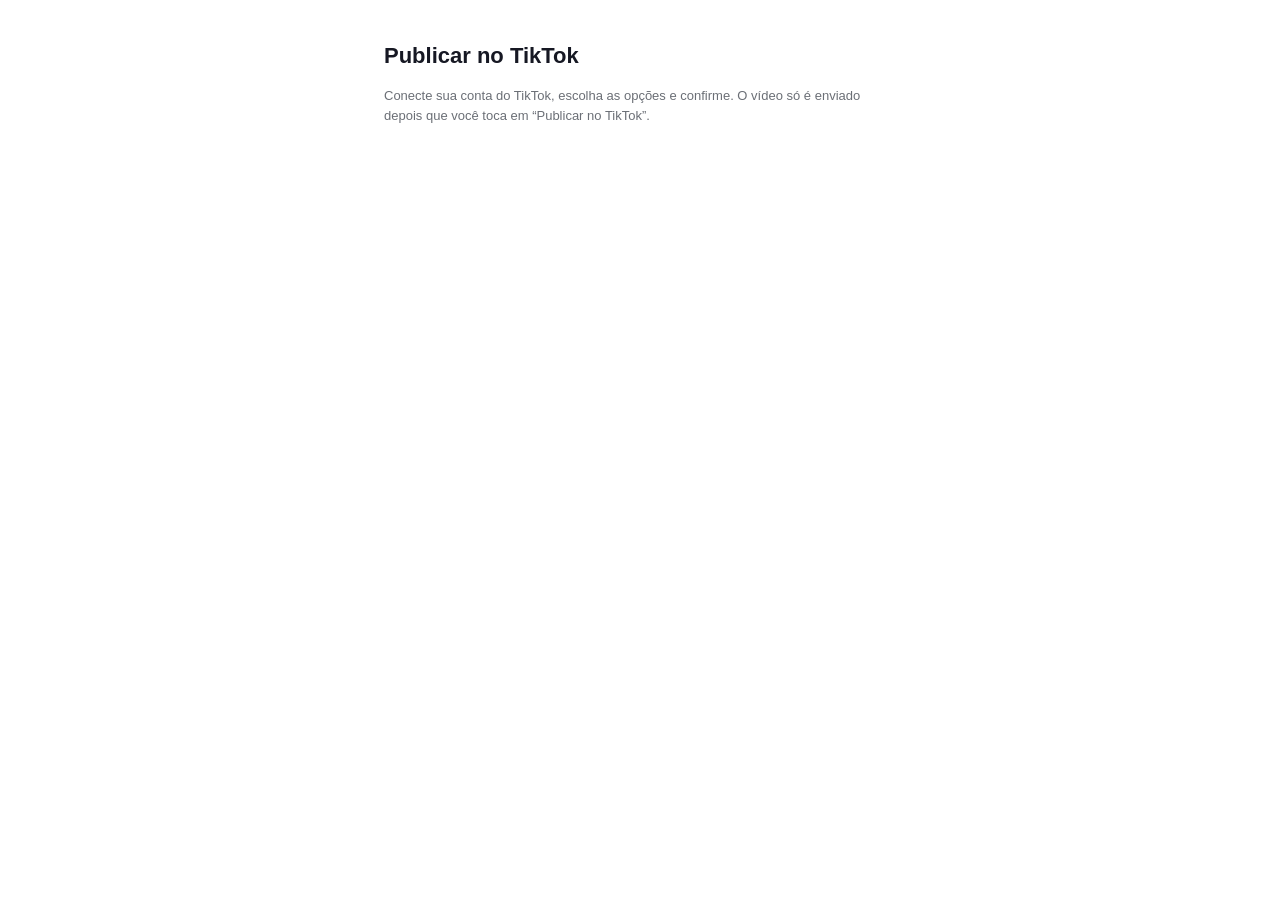
==== app/web/export.html @ c32766de "Fan-out multi-plataforma (YouTube + TikTok) + UI web do TikTok - Servidor vira unico dono dos tokens" ====
<!DOCTYPE html>
<html lang="pt-BR">
<head>
<meta charset="UTF-8">
<meta name="viewport" content="width=device-width, initial-scale=1.0">
<title>Publicar no TikTok — @pedrorochadm1</title>
<style>
  :root { --fg:#161823; --muted:#6b6f76; --line:#e3e5e8; --accent:#fe2c55; --ok:#0a0; }
  * { box-sizing: border-box; }
  body { font-family: -apple-system, Segoe UI, Roboto, Helvetica, Arial, sans-serif;
         color: var(--fg); max-width: 560px; margin: 0 auto; padding: 24px; line-height: 1.5; }
  h1 { font-size: 22px; }
  .card { border: 1px solid var(--line); border-radius: 12px; padding: 20px; margin-top: 16px; }
  label { display: block; font-weight: 600; margin: 14px 0 6px; }
  select, textarea, input[type=file] { width: 100%; padding: 10px; border: 1px solid var(--line);
         border-radius: 8px; font: inherit; }
  .check { display: flex; align-items: center; gap: 8px; font-weight: 400; margin: 8px 0; }
  .check.disabled { opacity: .45; }
  .muted { color: var(--muted); font-size: 13px; }
  .btn { background: var(--accent); color: #fff; border: 0; border-radius: 8px; padding: 12px 18px;
         font-size: 16px; font-weight: 600; cursor: pointer; width: 100%; margin-top: 16px; }
  .btn:disabled { background: #f1a9b8; cursor: not-allowed; }
  .btn.ghost { background: #161823; }
  video { width: 100%; border-radius: 8px; margin-top: 8px; background: #000; }
  .hidden { display: none; }
  .legal { font-size: 12px; color: var(--muted); margin-top: 14px; }
  a { color: var(--accent); }
  #status { margin-top: 14px; font-weight: 600; }
</style>
</head>
<body>
  <h1>Publicar no TikTok</h1>
  <p class="muted">Conecte sua conta do TikTok, escolha as opções e confirme. O vídeo só é
  enviado depois que você toca em “Publicar no TikTok”.</p>

  <!-- Não conectado -->
  <div id="login-box" class="card hidden">
    <p>Você precisa conectar sua conta do TikTok para publicar.</p>
    <a href="/tiktok/login"><button class="btn">Conectar conta do TikTok</button></a>
  </div>

  <!-- Conectado -->
  <div id="form-box" class="card hidden">
    <p>Publicando na conta: <strong id="nickname"></strong>
       <button class="btn ghost" id="logout" style="width:auto;padding:6px 12px;font-size:13px;float:right;margin:0;">Sair</button></p>

    <label for="video">Vídeo</label>
    <input type="file" id="video" accept="video/mp4,video/quicktime">
    <video id="preview" class="hidden" controls></video>

    <label for="caption">Legenda</label>
    <textarea id="caption" rows="3" maxlength="2200" placeholder="Escreva a legenda (hashtags e @ são reconhecidos)"></textarea>

    <!-- Privacidade: SEM valor padrão, opções vindas do creator_info -->
    <label for="privacy">Quem pode ver este vídeo</label>
    <select id="privacy">
      <option value="" disabled selected>Selecione…</option>
    </select>

    <!-- Interações: nenhuma marcada por padrão; greyed se desabilitada na conta -->
    <label>Permitir</label>
    <div class="check" id="row-comment"><input type="checkbox" id="allow_comment"><span>Comentários</span></div>
    <div class="check" id="row-duet"><input type="checkbox" id="allow_duet"><span>Duet</span></div>
    <div class="check" id="row-stitch"><input type="checkbox" id="allow_stitch"><span>Stitch</span></div>

    <!-- Disclosure de conteúdo comercial: desligado por padrão -->
    <label>Divulgar conteúdo comercial</label>
    <div class="check"><input type="checkbox" id="commercial"><span>Este vídeo promove uma marca, produto ou serviço</span></div>
    <div id="commercial-opts" class="hidden" style="padding-left:8px;">
      <div class="check"><input type="checkbox" id="your_brand"><span>Sua marca (rotulado como “Conteúdo promocional”)</span></div>
      <div class="check"><input type="checkbox" id="branded_content"><span>Conteúdo de marca / parceria paga (rotulado como “Parceria paga”)</span></div>
      <p class="muted" id="branded-note"></p>
    </div>

    <p class="legal" id="compliance">Ao publicar, você concorda com a
      <a href="https://www.tiktok.com/legal/page/global/music-usage-confirmation/en" target="_blank">Confirmação de Uso de Música do TikTok</a>.</p>

    <button class="btn" id="publish" disabled>Publicar no TikTok</button>
    <div id="status"></div>

    <p class="legal"><a href="/privacy" target="_blank">Política de Privacidade</a> ·
       <a href="/terms" target="_blank">Termos de Uso</a></p>
  </div>

<script>
let CI = null;

async function load() {
  const r = await fetch('/tiktok/creator-info');
  const d = await r.json();
  if (!d.logged_in) { show('login-box'); return; }
  CI = d;
  show('form-box');
  document.getElementById('nickname').textContent = d.creator_nickname || '(sua conta)';

  // privacidade (sem default)
  const sel = document.getElementById('privacy');
  const labels = { PUBLIC_TO_EVERYONE:'Todos', MUTUAL_FOLLOW_FRIENDS:'Amigos', FOLLOWER_OF_CREATOR:'Seguidores', SELF_ONLY:'Só eu (privado)' };
  (d.privacy_level_options || []).forEach(o => {
    const opt = document.createElement('option');
    opt.value = o; opt.textContent = labels[o] || o;
    sel.appendChild(opt);
  });

  // interações desabilitadas na conta → greyed + travadas
  greyIfDisabled('comment', d.comment_disabled);
  greyIfDisabled('duet', d.duet_disabled);
  greyIfDisabled('stitch', d.stitch_disabled);
}

function greyIfDisabled(name, disabled) {
  if (!disabled) return;
  const row = document.getElementById('row-' + name);
  const cb = document.getElementById('allow_' + name);
  cb.checked = false; cb.disabled = true;
  row.classList.add('disabled');
}

function show(id) {
  ['login-box','form-box'].forEach(x => document.getElementById(x).classList.toggle('hidden', x !== id));
}

const $ = id => document.getElementById(id);

$('video').addEventListener('change', e => {
  const f = e.target.files[0];
  const v = $('preview');
  if (f) { v.src = URL.createObjectURL(f); v.classList.remove('hidden'); }
  validate();
});

$('commercial').addEventListener('change', e => {
  $('commercial-opts').classList.toggle('hidden', !e.target.checked);
  if (!e.target.checked) { $('your_brand').checked = false; $('branded_content').checked = false; }
  applyBrandedRules(); validate();
});
['privacy','branded_content','your_brand'].forEach(id => $(id).addEventListener('change', () => { applyBrandedRules(); validate(); }));

function applyBrandedRules() {
  const branded = $('commercial').checked && $('branded_content').checked;
  const sel = $('privacy');
  // Conteúdo de marca não pode ser privado: trava SELF_ONLY
  [...sel.options].forEach(o => { if (o.value === 'SELF_ONLY') o.disabled = branded; });
  if (branded && sel.value === 'SELF_ONLY') sel.value = '';
  $('branded-note').textContent = branded ? 'Conteúdo de marca não pode ser privado.' : '';
  // texto de compliance
  $('compliance').innerHTML = branded
    ? 'Ao publicar, você concorda com a <a href="https://www.tiktok.com/legal/page/global/music-usage-confirmation/en" target="_blank">Confirmação de Uso de Música</a> e a <a href="https://www.tiktok.com/legal/page/global/bc-policy/en" target="_blank">Política de Conteúdo de Marca</a> do TikTok.'
    : 'Ao publicar, você concorda com a <a href="https://www.tiktok.com/legal/page/global/music-usage-confirmation/en" target="_blank">Confirmação de Uso de Música do TikTok</a>.';
}

function validate() {
  const hasVideo = $('video').files.length > 0;
  const hasPrivacy = !!$('privacy').value;
  const commercialOk = !$('commercial').checked || $('your_brand').checked || $('branded_content').checked;
  $('publish').disabled = !(hasVideo && hasPrivacy && commercialOk);
}

$('logout').addEventListener('click', async () => { await fetch('/tiktok/logout', {method:'POST'}); location.reload(); });

$('publish').addEventListener('click', async () => {
  $('publish').disabled = true;
  $('status').textContent = '⏳ Enviando…';
  const fd = new FormData();
  fd.append('video', $('video').files[0]);
  fd.append('caption', $('caption').value);
  fd.append('privacy_level', $('privacy').value);
  fd.append('allow_comment', $('allow_comment').checked);
  fd.append('allow_duet', $('allow_duet').checked);
  fd.append('allow_stitch', $('allow_stitch').checked);
  fd.append('commercial', $('commercial').checked);
  fd.append('your_brand', $('your_brand').checked);
  fd.append('branded_content', $('branded_content').checked);

  const r = await fetch('/tiktok/publish', { method:'POST', body: fd });
  if (!r.ok) { $('status').textContent = '❌ ' + (await r.json()).detail; $('publish').disabled = false; return; }
  const { publish_id } = await r.json();
  $('status').textContent = '⏳ Processando no TikTok… pode levar alguns minutos.';
  poll(publish_id, 40);
});

async function poll(id, left) {
  if (left <= 0) { $('status').textContent = 'ℹ️ Ainda processando. Confira no app do TikTok.'; return; }
  const r = await fetch('/tiktok/status/' + id);
  const d = await r.json();
  if (d.status === 'PUBLISH_COMPLETE') { $('status').textContent = '✅ Publicado no TikTok!'; return; }
  if (d.status === 'FAILED') { $('status').textContent = '❌ Falhou: ' + (d.fail_reason || ''); $('publish').disabled = false; return; }
  setTimeout(() => poll(id, left - 1), 4000);
}

load();
</script>
</body>
</html>
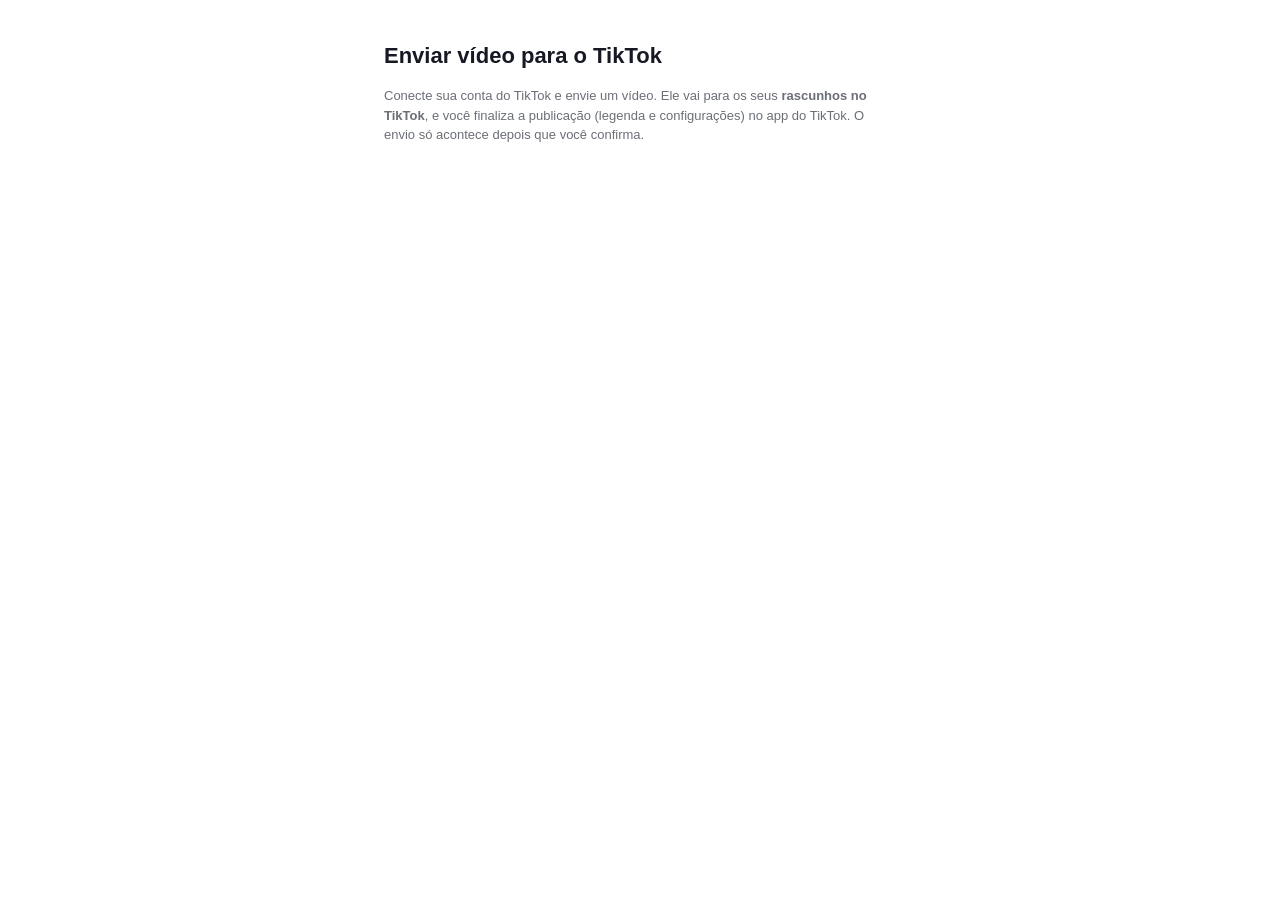
==== commit 923f9c1e: "UI /app alinhada ao modo rascunho (video.upload) - Pagina /app agora mostra o fluxo de enviar pra ra" ====
--- a/app/web/export.html
+++ b/app/web/export.html
@@ -3,19 +3,16 @@
 <head>
 <meta charset="UTF-8">
 <meta name="viewport" content="width=device-width, initial-scale=1.0">
-<title>Publicar no TikTok — @pedrorochadm1</title>
+<title>Enviar vídeo para o TikTok — Publicador</title>
 <style>
-  :root { --fg:#161823; --muted:#6b6f76; --line:#e3e5e8; --accent:#fe2c55; --ok:#0a0; }
+  :root { --fg:#161823; --muted:#6b6f76; --line:#e3e5e8; --accent:#fe2c55; }
   * { box-sizing: border-box; }
   body { font-family: -apple-system, Segoe UI, Roboto, Helvetica, Arial, sans-serif;
          color: var(--fg); max-width: 560px; margin: 0 auto; padding: 24px; line-height: 1.5; }
   h1 { font-size: 22px; }
   .card { border: 1px solid var(--line); border-radius: 12px; padding: 20px; margin-top: 16px; }
   label { display: block; font-weight: 600; margin: 14px 0 6px; }
-  select, textarea, input[type=file] { width: 100%; padding: 10px; border: 1px solid var(--line);
-         border-radius: 8px; font: inherit; }
-  .check { display: flex; align-items: center; gap: 8px; font-weight: 400; margin: 8px 0; }
-  .check.disabled { opacity: .45; }
+  input[type=file] { width: 100%; padding: 10px; border: 1px solid var(--line); border-radius: 8px; font: inherit; }
   .muted { color: var(--muted); font-size: 13px; }
   .btn { background: var(--accent); color: #fff; border: 0; border-radius: 8px; padding: 12px 18px;
          font-size: 16px; font-weight: 600; cursor: pointer; width: 100%; margin-top: 16px; }
@@ -29,161 +26,78 @@
 </style>
 </head>
 <body>
-  <h1>Publicar no TikTok</h1>
-  <p class="muted">Conecte sua conta do TikTok, escolha as opções e confirme. O vídeo só é
-  enviado depois que você toca em “Publicar no TikTok”.</p>
+  <h1>Enviar vídeo para o TikTok</h1>
+  <p class="muted">Conecte sua conta do TikTok e envie um vídeo. Ele vai para os seus
+  <strong>rascunhos no TikTok</strong>, e você finaliza a publicação (legenda e configurações)
+  no app do TikTok. O envio só acontece depois que você confirma.</p>
 
   <!-- Não conectado -->
   <div id="login-box" class="card hidden">
-    <p>Você precisa conectar sua conta do TikTok para publicar.</p>
+    <p>Conecte sua conta do TikTok para começar.</p>
     <a href="/tiktok/login"><button class="btn">Conectar conta do TikTok</button></a>
   </div>
 
   <!-- Conectado -->
   <div id="form-box" class="card hidden">
-    <p>Publicando na conta: <strong id="nickname"></strong>
+    <p>Conta conectada: <strong id="nickname"></strong>
        <button class="btn ghost" id="logout" style="width:auto;padding:6px 12px;font-size:13px;float:right;margin:0;">Sair</button></p>
 
     <label for="video">Vídeo</label>
     <input type="file" id="video" accept="video/mp4,video/quicktime">
     <video id="preview" class="hidden" controls></video>
 
-    <label for="caption">Legenda</label>
-    <textarea id="caption" rows="3" maxlength="2200" placeholder="Escreva a legenda (hashtags e @ são reconhecidos)"></textarea>
+    <p class="muted" style="margin-top:14px;">A legenda, a privacidade e as configurações do post
+    você define no app do TikTok ao finalizar o rascunho.</p>
 
-    <!-- Privacidade: SEM valor padrão, opções vindas do creator_info -->
-    <label for="privacy">Quem pode ver este vídeo</label>
-    <select id="privacy">
-      <option value="" disabled selected>Selecione…</option>
-    </select>
-
-    <!-- Interações: nenhuma marcada por padrão; greyed se desabilitada na conta -->
-    <label>Permitir</label>
-    <div class="check" id="row-comment"><input type="checkbox" id="allow_comment"><span>Comentários</span></div>
-    <div class="check" id="row-duet"><input type="checkbox" id="allow_duet"><span>Duet</span></div>
-    <div class="check" id="row-stitch"><input type="checkbox" id="allow_stitch"><span>Stitch</span></div>
-
-    <!-- Disclosure de conteúdo comercial: desligado por padrão -->
-    <label>Divulgar conteúdo comercial</label>
-    <div class="check"><input type="checkbox" id="commercial"><span>Este vídeo promove uma marca, produto ou serviço</span></div>
-    <div id="commercial-opts" class="hidden" style="padding-left:8px;">
-      <div class="check"><input type="checkbox" id="your_brand"><span>Sua marca (rotulado como “Conteúdo promocional”)</span></div>
-      <div class="check"><input type="checkbox" id="branded_content"><span>Conteúdo de marca / parceria paga (rotulado como “Parceria paga”)</span></div>
-      <p class="muted" id="branded-note"></p>
-    </div>
-
-    <p class="legal" id="compliance">Ao publicar, você concorda com a
-      <a href="https://www.tiktok.com/legal/page/global/music-usage-confirmation/en" target="_blank">Confirmação de Uso de Música do TikTok</a>.</p>
-
-    <button class="btn" id="publish" disabled>Publicar no TikTok</button>
+    <button class="btn" id="publish" disabled>Enviar para os rascunhos do TikTok</button>
     <div id="status"></div>
 
-    <p class="legal"><a href="/privacy" target="_blank">Política de Privacidade</a> ·
+    <p class="legal"><a href="/">Início</a> · <a href="/privacy" target="_blank">Política de Privacidade</a> ·
        <a href="/terms" target="_blank">Termos de Uso</a></p>
   </div>
 
 <script>
-let CI = null;
+const $ = id => document.getElementById(id);
 
 async function load() {
   const r = await fetch('/tiktok/creator-info');
   const d = await r.json();
   if (!d.logged_in) { show('login-box'); return; }
-  CI = d;
   show('form-box');
-  document.getElementById('nickname').textContent = d.creator_nickname || '(sua conta)';
-
-  // privacidade (sem default)
-  const sel = document.getElementById('privacy');
-  const labels = { PUBLIC_TO_EVERYONE:'Todos', MUTUAL_FOLLOW_FRIENDS:'Amigos', FOLLOWER_OF_CREATOR:'Seguidores', SELF_ONLY:'Só eu (privado)' };
-  (d.privacy_level_options || []).forEach(o => {
-    const opt = document.createElement('option');
-    opt.value = o; opt.textContent = labels[o] || o;
-    sel.appendChild(opt);
-  });
-
-  // interações desabilitadas na conta → greyed + travadas
-  greyIfDisabled('comment', d.comment_disabled);
-  greyIfDisabled('duet', d.duet_disabled);
-  greyIfDisabled('stitch', d.stitch_disabled);
+  $('nickname').textContent = d.display_name || '(sua conta)';
 }
-
-function greyIfDisabled(name, disabled) {
-  if (!disabled) return;
-  const row = document.getElementById('row-' + name);
-  const cb = document.getElementById('allow_' + name);
-  cb.checked = false; cb.disabled = true;
-  row.classList.add('disabled');
-}
-
 function show(id) {
   ['login-box','form-box'].forEach(x => document.getElementById(x).classList.toggle('hidden', x !== id));
 }
-
-const $ = id => document.getElementById(id);
 
 $('video').addEventListener('change', e => {
   const f = e.target.files[0];
   const v = $('preview');
   if (f) { v.src = URL.createObjectURL(f); v.classList.remove('hidden'); }
-  validate();
+  $('publish').disabled = !f;
 });
-
-$('commercial').addEventListener('change', e => {
-  $('commercial-opts').classList.toggle('hidden', !e.target.checked);
-  if (!e.target.checked) { $('your_brand').checked = false; $('branded_content').checked = false; }
-  applyBrandedRules(); validate();
-});
-['privacy','branded_content','your_brand'].forEach(id => $(id).addEventListener('change', () => { applyBrandedRules(); validate(); }));
-
-function applyBrandedRules() {
-  const branded = $('commercial').checked && $('branded_content').checked;
-  const sel = $('privacy');
-  // Conteúdo de marca não pode ser privado: trava SELF_ONLY
-  [...sel.options].forEach(o => { if (o.value === 'SELF_ONLY') o.disabled = branded; });
-  if (branded && sel.value === 'SELF_ONLY') sel.value = '';
-  $('branded-note').textContent = branded ? 'Conteúdo de marca não pode ser privado.' : '';
-  // texto de compliance
-  $('compliance').innerHTML = branded
-    ? 'Ao publicar, você concorda com a <a href="https://www.tiktok.com/legal/page/global/music-usage-confirmation/en" target="_blank">Confirmação de Uso de Música</a> e a <a href="https://www.tiktok.com/legal/page/global/bc-policy/en" target="_blank">Política de Conteúdo de Marca</a> do TikTok.'
-    : 'Ao publicar, você concorda com a <a href="https://www.tiktok.com/legal/page/global/music-usage-confirmation/en" target="_blank">Confirmação de Uso de Música do TikTok</a>.';
-}
-
-function validate() {
-  const hasVideo = $('video').files.length > 0;
-  const hasPrivacy = !!$('privacy').value;
-  const commercialOk = !$('commercial').checked || $('your_brand').checked || $('branded_content').checked;
-  $('publish').disabled = !(hasVideo && hasPrivacy && commercialOk);
-}
 
 $('logout').addEventListener('click', async () => { await fetch('/tiktok/logout', {method:'POST'}); location.reload(); });
 
 $('publish').addEventListener('click', async () => {
   $('publish').disabled = true;
-  $('status').textContent = '⏳ Enviando…';
+  $('status').textContent = '⏳ Enviando para o TikTok…';
   const fd = new FormData();
   fd.append('video', $('video').files[0]);
-  fd.append('caption', $('caption').value);
-  fd.append('privacy_level', $('privacy').value);
-  fd.append('allow_comment', $('allow_comment').checked);
-  fd.append('allow_duet', $('allow_duet').checked);
-  fd.append('allow_stitch', $('allow_stitch').checked);
-  fd.append('commercial', $('commercial').checked);
-  fd.append('your_brand', $('your_brand').checked);
-  fd.append('branded_content', $('branded_content').checked);
-
   const r = await fetch('/tiktok/publish', { method:'POST', body: fd });
   if (!r.ok) { $('status').textContent = '❌ ' + (await r.json()).detail; $('publish').disabled = false; return; }
   const { publish_id } = await r.json();
-  $('status').textContent = '⏳ Processando no TikTok… pode levar alguns minutos.';
+  $('status').textContent = '⏳ Processando…';
   poll(publish_id, 40);
 });
 
 async function poll(id, left) {
-  if (left <= 0) { $('status').textContent = 'ℹ️ Ainda processando. Confira no app do TikTok.'; return; }
+  if (left <= 0) { $('status').textContent = 'ℹ️ Ainda processando. Confira em instantes no app do TikTok.'; return; }
   const r = await fetch('/tiktok/status/' + id);
   const d = await r.json();
-  if (d.status === 'PUBLISH_COMPLETE') { $('status').textContent = '✅ Publicado no TikTok!'; return; }
+  if (d.status === 'SEND_TO_USER_INBOX' || d.status === 'PUBLISH_COMPLETE') {
+    $('status').textContent = '✅ Enviado! Abra o app do TikTok → Rascunhos para finalizar a publicação.'; return;
+  }
   if (d.status === 'FAILED') { $('status').textContent = '❌ Falhou: ' + (d.fail_reason || ''); $('publish').disabled = false; return; }
   setTimeout(() => poll(id, left - 1), 4000);
 }
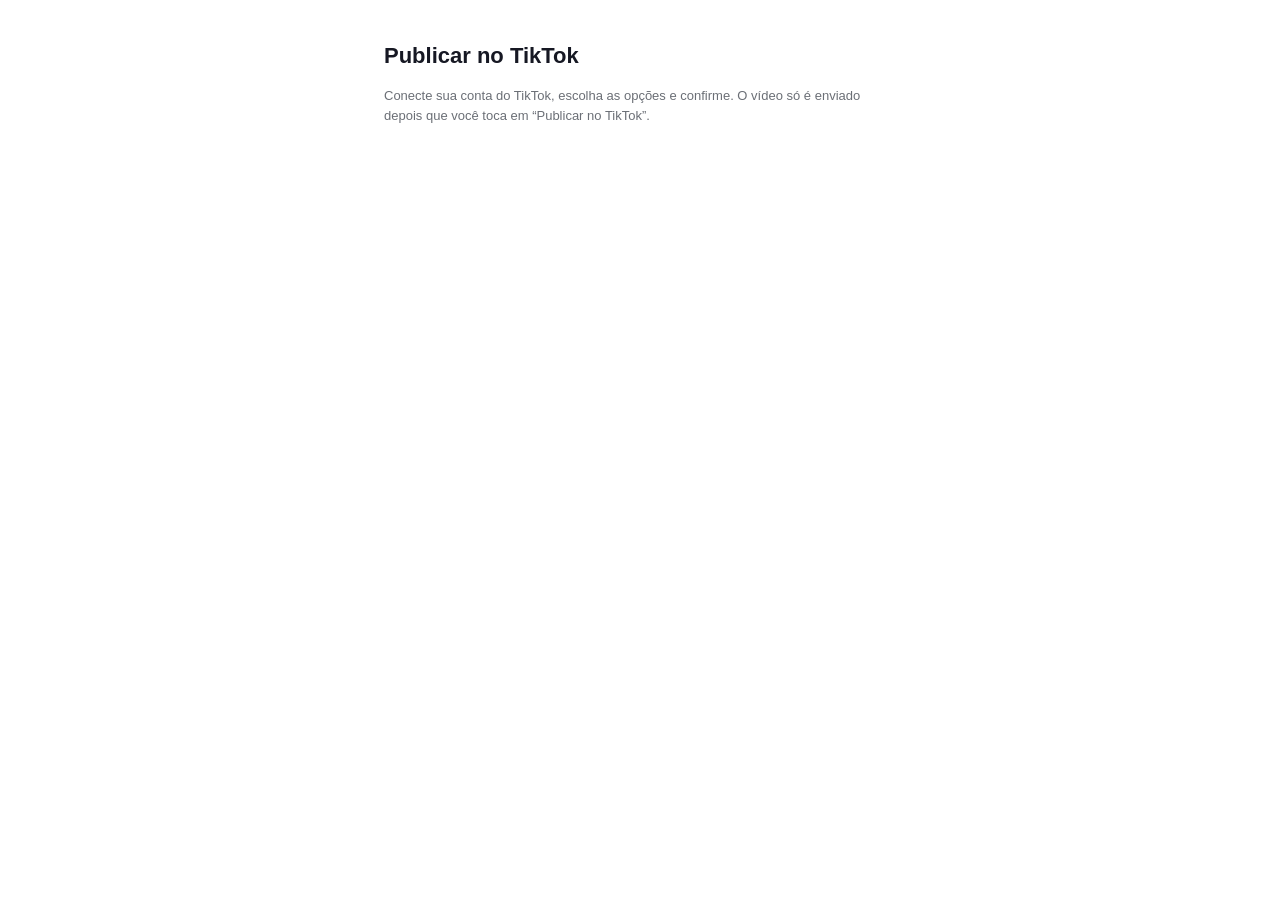
==== commit 0f984763: "Voltar UI/scopes pro Direct Post publico (decisao: 100% automatico) - /app volta a mostrar a Export " ====
--- a/app/web/export.html
+++ b/app/web/export.html
@@ -3,16 +3,19 @@
 <head>
 <meta charset="UTF-8">
 <meta name="viewport" content="width=device-width, initial-scale=1.0">
-<title>Enviar vídeo para o TikTok — Publicador</title>
+<title>Publicar no TikTok — @pedrorochadm1</title>
 <style>
-  :root { --fg:#161823; --muted:#6b6f76; --line:#e3e5e8; --accent:#fe2c55; }
+  :root { --fg:#161823; --muted:#6b6f76; --line:#e3e5e8; --accent:#fe2c55; --ok:#0a0; }
   * { box-sizing: border-box; }
   body { font-family: -apple-system, Segoe UI, Roboto, Helvetica, Arial, sans-serif;
          color: var(--fg); max-width: 560px; margin: 0 auto; padding: 24px; line-height: 1.5; }
   h1 { font-size: 22px; }
   .card { border: 1px solid var(--line); border-radius: 12px; padding: 20px; margin-top: 16px; }
   label { display: block; font-weight: 600; margin: 14px 0 6px; }
-  input[type=file] { width: 100%; padding: 10px; border: 1px solid var(--line); border-radius: 8px; font: inherit; }
+  select, textarea, input[type=file] { width: 100%; padding: 10px; border: 1px solid var(--line);
+         border-radius: 8px; font: inherit; }
+  .check { display: flex; align-items: center; gap: 8px; font-weight: 400; margin: 8px 0; }
+  .check.disabled { opacity: .45; }
   .muted { color: var(--muted); font-size: 13px; }
   .btn { background: var(--accent); color: #fff; border: 0; border-radius: 8px; padding: 12px 18px;
          font-size: 16px; font-weight: 600; cursor: pointer; width: 100%; margin-top: 16px; }
@@ -26,78 +29,161 @@
 </style>
 </head>
 <body>
-  <h1>Enviar vídeo para o TikTok</h1>
-  <p class="muted">Conecte sua conta do TikTok e envie um vídeo. Ele vai para os seus
-  <strong>rascunhos no TikTok</strong>, e você finaliza a publicação (legenda e configurações)
-  no app do TikTok. O envio só acontece depois que você confirma.</p>
+  <h1>Publicar no TikTok</h1>
+  <p class="muted">Conecte sua conta do TikTok, escolha as opções e confirme. O vídeo só é
+  enviado depois que você toca em “Publicar no TikTok”.</p>
 
   <!-- Não conectado -->
   <div id="login-box" class="card hidden">
-    <p>Conecte sua conta do TikTok para começar.</p>
+    <p>Você precisa conectar sua conta do TikTok para publicar.</p>
     <a href="/tiktok/login"><button class="btn">Conectar conta do TikTok</button></a>
   </div>
 
   <!-- Conectado -->
   <div id="form-box" class="card hidden">
-    <p>Conta conectada: <strong id="nickname"></strong>
+    <p>Publicando na conta: <strong id="nickname"></strong>
        <button class="btn ghost" id="logout" style="width:auto;padding:6px 12px;font-size:13px;float:right;margin:0;">Sair</button></p>
 
     <label for="video">Vídeo</label>
     <input type="file" id="video" accept="video/mp4,video/quicktime">
     <video id="preview" class="hidden" controls></video>
 
-    <p class="muted" style="margin-top:14px;">A legenda, a privacidade e as configurações do post
-    você define no app do TikTok ao finalizar o rascunho.</p>
+    <label for="caption">Legenda</label>
+    <textarea id="caption" rows="3" maxlength="2200" placeholder="Escreva a legenda (hashtags e @ são reconhecidos)"></textarea>
 
-    <button class="btn" id="publish" disabled>Enviar para os rascunhos do TikTok</button>
+    <!-- Privacidade: SEM valor padrão, opções vindas do creator_info -->
+    <label for="privacy">Quem pode ver este vídeo</label>
+    <select id="privacy">
+      <option value="" disabled selected>Selecione…</option>
+    </select>
+
+    <!-- Interações: nenhuma marcada por padrão; greyed se desabilitada na conta -->
+    <label>Permitir</label>
+    <div class="check" id="row-comment"><input type="checkbox" id="allow_comment"><span>Comentários</span></div>
+    <div class="check" id="row-duet"><input type="checkbox" id="allow_duet"><span>Duet</span></div>
+    <div class="check" id="row-stitch"><input type="checkbox" id="allow_stitch"><span>Stitch</span></div>
+
+    <!-- Disclosure de conteúdo comercial: desligado por padrão -->
+    <label>Divulgar conteúdo comercial</label>
+    <div class="check"><input type="checkbox" id="commercial"><span>Este vídeo promove uma marca, produto ou serviço</span></div>
+    <div id="commercial-opts" class="hidden" style="padding-left:8px;">
+      <div class="check"><input type="checkbox" id="your_brand"><span>Sua marca (rotulado como “Conteúdo promocional”)</span></div>
+      <div class="check"><input type="checkbox" id="branded_content"><span>Conteúdo de marca / parceria paga (rotulado como “Parceria paga”)</span></div>
+      <p class="muted" id="branded-note"></p>
+    </div>
+
+    <p class="legal" id="compliance">Ao publicar, você concorda com a
+      <a href="https://www.tiktok.com/legal/page/global/music-usage-confirmation/en" target="_blank">Confirmação de Uso de Música do TikTok</a>.</p>
+
+    <button class="btn" id="publish" disabled>Publicar no TikTok</button>
     <div id="status"></div>
 
-    <p class="legal"><a href="/">Início</a> · <a href="/privacy" target="_blank">Política de Privacidade</a> ·
+    <p class="legal"><a href="/privacy" target="_blank">Política de Privacidade</a> ·
        <a href="/terms" target="_blank">Termos de Uso</a></p>
   </div>
 
 <script>
-const $ = id => document.getElementById(id);
+let CI = null;
 
 async function load() {
   const r = await fetch('/tiktok/creator-info');
   const d = await r.json();
   if (!d.logged_in) { show('login-box'); return; }
+  CI = d;
   show('form-box');
-  $('nickname').textContent = d.display_name || '(sua conta)';
+  document.getElementById('nickname').textContent = d.creator_nickname || '(sua conta)';
+
+  // privacidade (sem default)
+  const sel = document.getElementById('privacy');
+  const labels = { PUBLIC_TO_EVERYONE:'Todos', MUTUAL_FOLLOW_FRIENDS:'Amigos', FOLLOWER_OF_CREATOR:'Seguidores', SELF_ONLY:'Só eu (privado)' };
+  (d.privacy_level_options || []).forEach(o => {
+    const opt = document.createElement('option');
+    opt.value = o; opt.textContent = labels[o] || o;
+    sel.appendChild(opt);
+  });
+
+  // interações desabilitadas na conta → greyed + travadas
+  greyIfDisabled('comment', d.comment_disabled);
+  greyIfDisabled('duet', d.duet_disabled);
+  greyIfDisabled('stitch', d.stitch_disabled);
 }
+
+function greyIfDisabled(name, disabled) {
+  if (!disabled) return;
+  const row = document.getElementById('row-' + name);
+  const cb = document.getElementById('allow_' + name);
+  cb.checked = false; cb.disabled = true;
+  row.classList.add('disabled');
+}
+
 function show(id) {
   ['login-box','form-box'].forEach(x => document.getElementById(x).classList.toggle('hidden', x !== id));
 }
+
+const $ = id => document.getElementById(id);
 
 $('video').addEventListener('change', e => {
   const f = e.target.files[0];
   const v = $('preview');
   if (f) { v.src = URL.createObjectURL(f); v.classList.remove('hidden'); }
-  $('publish').disabled = !f;
+  validate();
 });
+
+$('commercial').addEventListener('change', e => {
+  $('commercial-opts').classList.toggle('hidden', !e.target.checked);
+  if (!e.target.checked) { $('your_brand').checked = false; $('branded_content').checked = false; }
+  applyBrandedRules(); validate();
+});
+['privacy','branded_content','your_brand'].forEach(id => $(id).addEventListener('change', () => { applyBrandedRules(); validate(); }));
+
+function applyBrandedRules() {
+  const branded = $('commercial').checked && $('branded_content').checked;
+  const sel = $('privacy');
+  // Conteúdo de marca não pode ser privado: trava SELF_ONLY
+  [...sel.options].forEach(o => { if (o.value === 'SELF_ONLY') o.disabled = branded; });
+  if (branded && sel.value === 'SELF_ONLY') sel.value = '';
+  $('branded-note').textContent = branded ? 'Conteúdo de marca não pode ser privado.' : '';
+  // texto de compliance
+  $('compliance').innerHTML = branded
+    ? 'Ao publicar, você concorda com a <a href="https://www.tiktok.com/legal/page/global/music-usage-confirmation/en" target="_blank">Confirmação de Uso de Música</a> e a <a href="https://www.tiktok.com/legal/page/global/bc-policy/en" target="_blank">Política de Conteúdo de Marca</a> do TikTok.'
+    : 'Ao publicar, você concorda com a <a href="https://www.tiktok.com/legal/page/global/music-usage-confirmation/en" target="_blank">Confirmação de Uso de Música do TikTok</a>.';
+}
+
+function validate() {
+  const hasVideo = $('video').files.length > 0;
+  const hasPrivacy = !!$('privacy').value;
+  const commercialOk = !$('commercial').checked || $('your_brand').checked || $('branded_content').checked;
+  $('publish').disabled = !(hasVideo && hasPrivacy && commercialOk);
+}
 
 $('logout').addEventListener('click', async () => { await fetch('/tiktok/logout', {method:'POST'}); location.reload(); });
 
 $('publish').addEventListener('click', async () => {
   $('publish').disabled = true;
-  $('status').textContent = '⏳ Enviando para o TikTok…';
+  $('status').textContent = '⏳ Enviando…';
   const fd = new FormData();
   fd.append('video', $('video').files[0]);
+  fd.append('caption', $('caption').value);
+  fd.append('privacy_level', $('privacy').value);
+  fd.append('allow_comment', $('allow_comment').checked);
+  fd.append('allow_duet', $('allow_duet').checked);
+  fd.append('allow_stitch', $('allow_stitch').checked);
+  fd.append('commercial', $('commercial').checked);
+  fd.append('your_brand', $('your_brand').checked);
+  fd.append('branded_content', $('branded_content').checked);
+
   const r = await fetch('/tiktok/publish', { method:'POST', body: fd });
   if (!r.ok) { $('status').textContent = '❌ ' + (await r.json()).detail; $('publish').disabled = false; return; }
   const { publish_id } = await r.json();
-  $('status').textContent = '⏳ Processando…';
+  $('status').textContent = '⏳ Processando no TikTok… pode levar alguns minutos.';
   poll(publish_id, 40);
 });
 
 async function poll(id, left) {
-  if (left <= 0) { $('status').textContent = 'ℹ️ Ainda processando. Confira em instantes no app do TikTok.'; return; }
+  if (left <= 0) { $('status').textContent = 'ℹ️ Ainda processando. Confira no app do TikTok.'; return; }
   const r = await fetch('/tiktok/status/' + id);
   const d = await r.json();
-  if (d.status === 'SEND_TO_USER_INBOX' || d.status === 'PUBLISH_COMPLETE') {
-    $('status').textContent = '✅ Enviado! Abra o app do TikTok → Rascunhos para finalizar a publicação.'; return;
-  }
+  if (d.status === 'PUBLISH_COMPLETE') { $('status').textContent = '✅ Publicado no TikTok!'; return; }
   if (d.status === 'FAILED') { $('status').textContent = '❌ Falhou: ' + (d.fail_reason || ''); $('publish').disabled = false; return; }
   setTimeout(() => poll(id, left - 1), 4000);
 }
